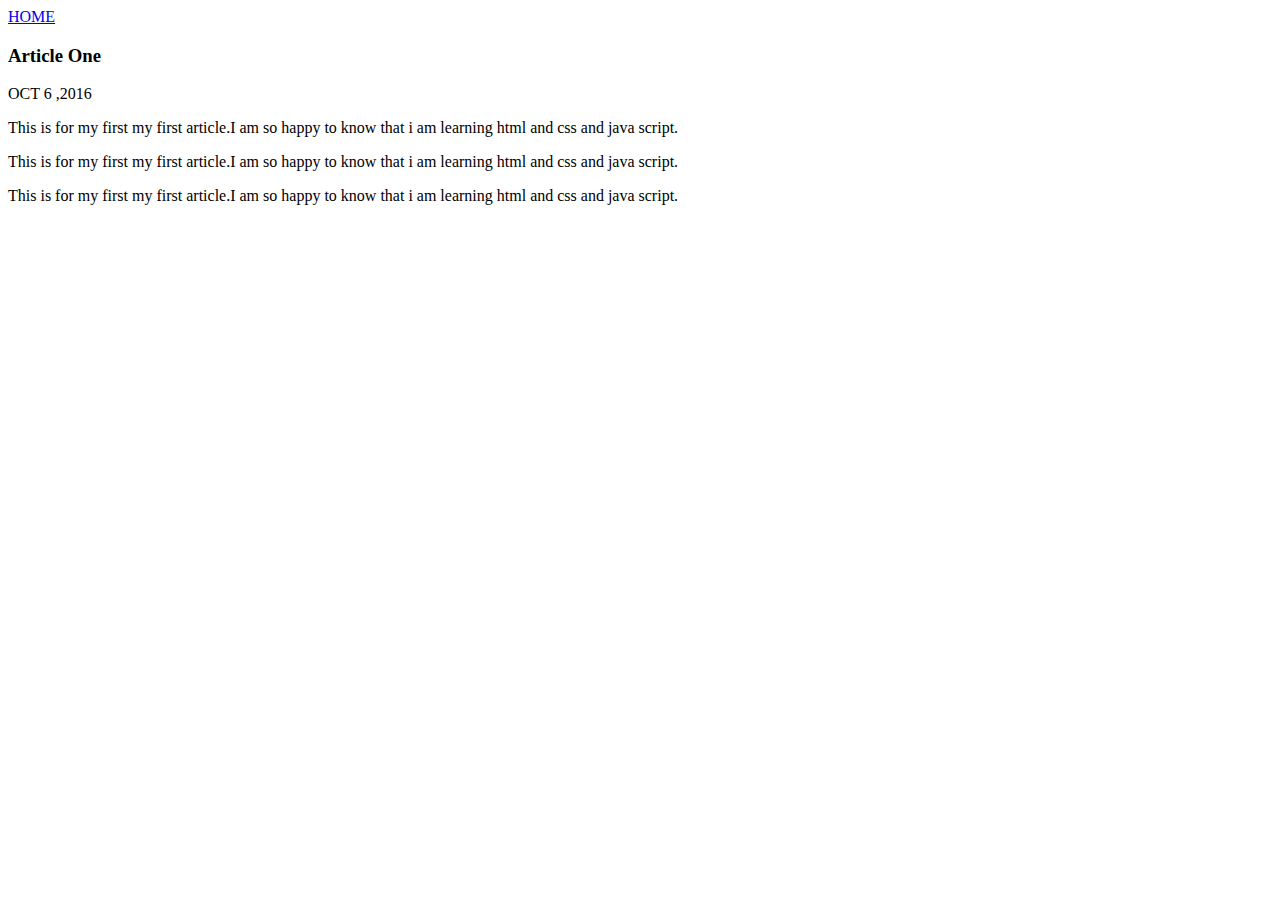
==== ui/one.html @ f8f1d655 "created article one" ====
<html>
<head>
	<title>Article One
	</title>
</head>
<body>
	<div>
		<a href="/">HOME</a>
	</div>
	</hr>
	<h3>
		Article One
	</h3>
	<div>
		OCT 6 ,2016
	</div>
	<div>
	<p>
		This is for my first my first article.I am so happy to know that i am learning html and css and java script.
    </p>
    <p>
		This is for my first my first article.I am so happy to know that i am learning html and css and java script.
    </p>
    <p>
		This is for my first my first article.I am so happy to know that i am learning html and css and java script.
    </p>
	</div>
</body>
</html>
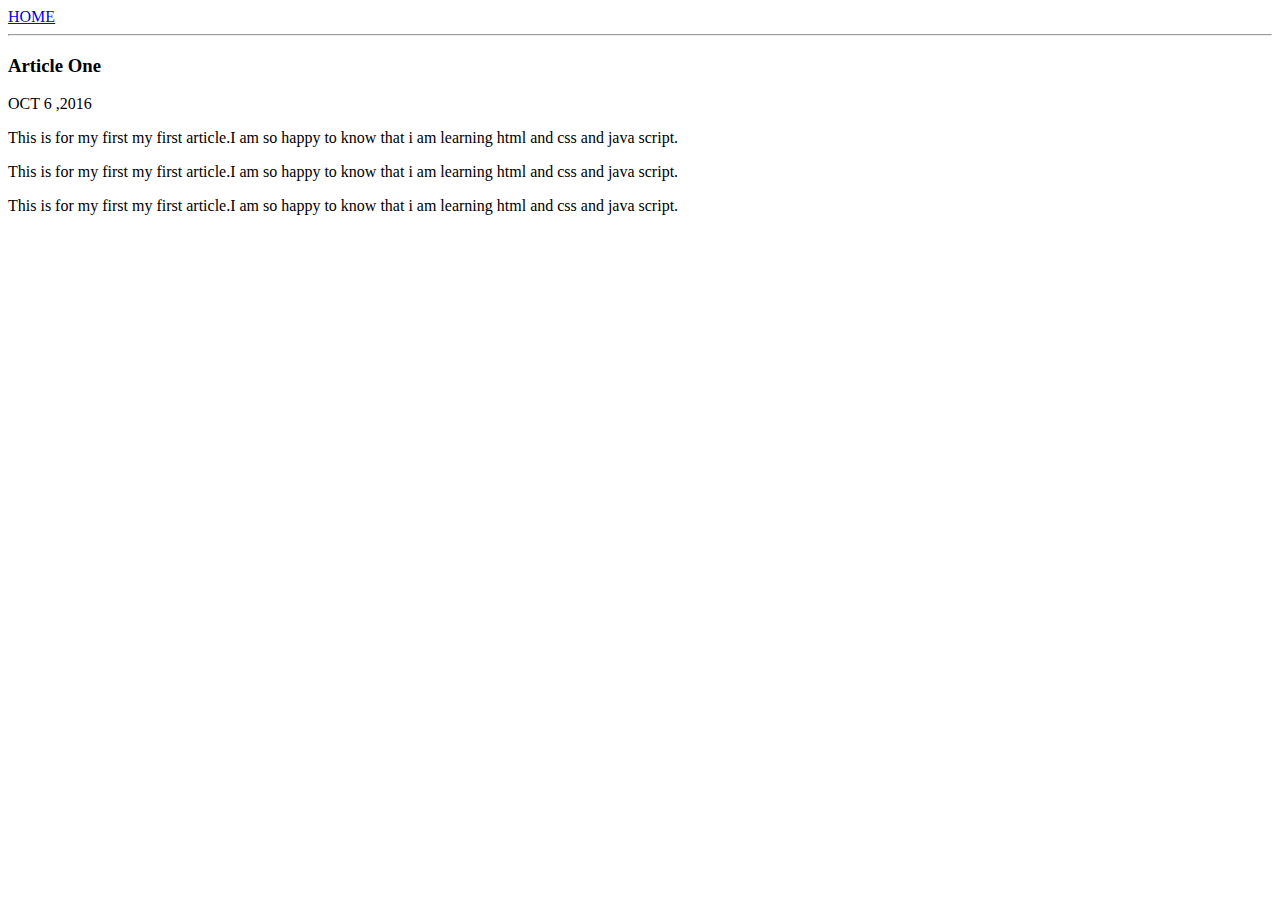
==== commit 0c0c0f27: "[imad-console] Updates ui/one.html" ====
--- a/ui/one.html
+++ b/ui/one.html
@@ -2,12 +2,13 @@
 <head>
 	<title>Article One
 	</title>
+	<meta charset="utf-8" name="viewport" content="width-device-width , initial-scale=1">
 </head>
 <body>
 	<div>
 		<a href="/">HOME</a>
 	</div>
-	</hr>
+	<hr>
 	<h3>
 		Article One
 	</h3>
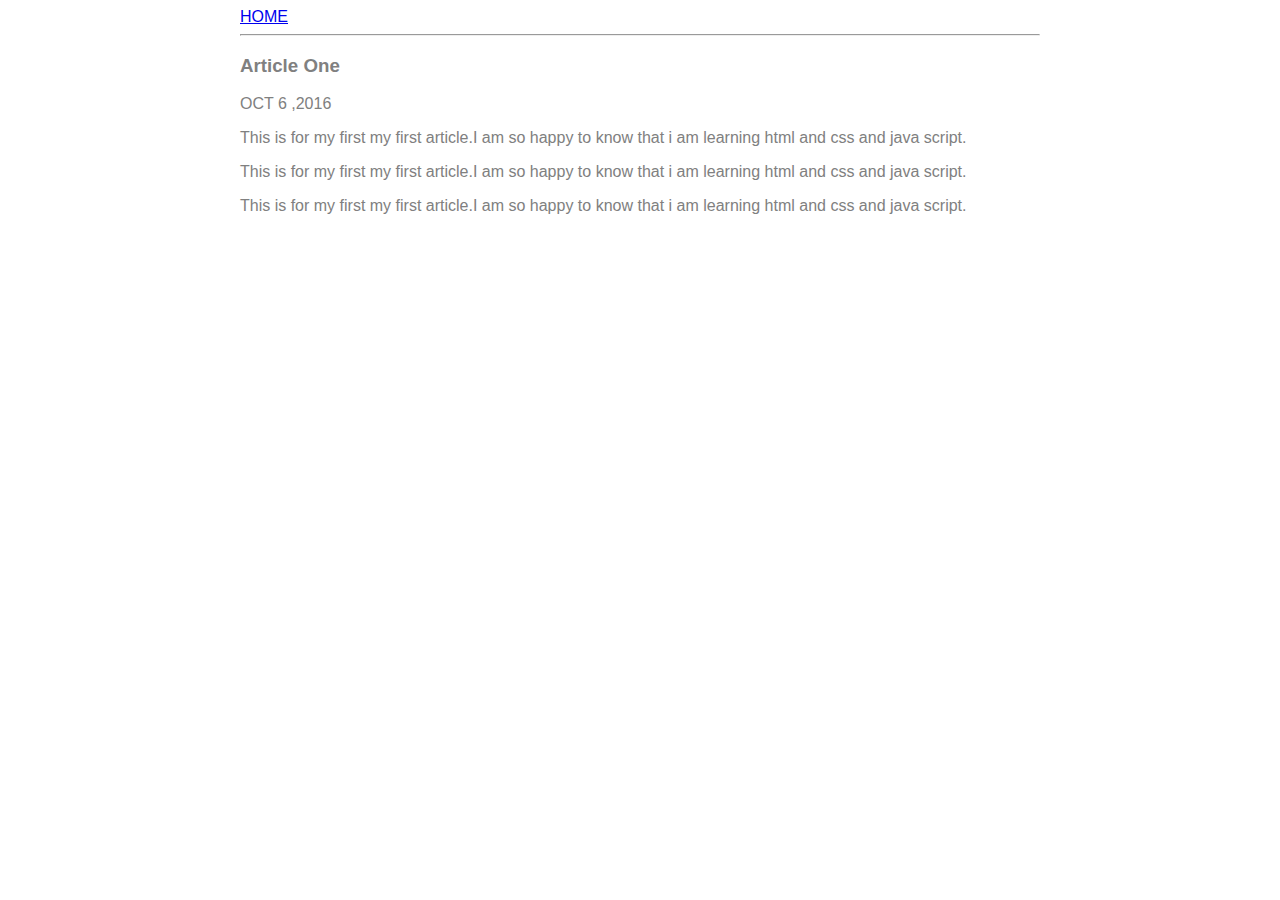
==== commit a64a71c2: "[imad-console] Updates ui/one.html" ====
--- a/ui/one.html
+++ b/ui/one.html
@@ -3,8 +3,18 @@
 	<title>Article One
 	</title>
 	<meta charset="utf-8" name="viewport" content="width-device-width , initial-scale=1">
+	<style>
+	.container{
+	    max-width:800px;
+	    margin: 0 auto;
+	    color :gray;
+	    font-family:sans-serif;
+	}
+	    
+	</style>
 </head>
 <body>
+    <div class="container">
 	<div>
 		<a href="/">HOME</a>
 	</div>
@@ -26,5 +36,6 @@
 		This is for my first my first article.I am so happy to know that i am learning html and css and java script.
     </p>
 	</div>
+	</div>
 </body>
 </html>
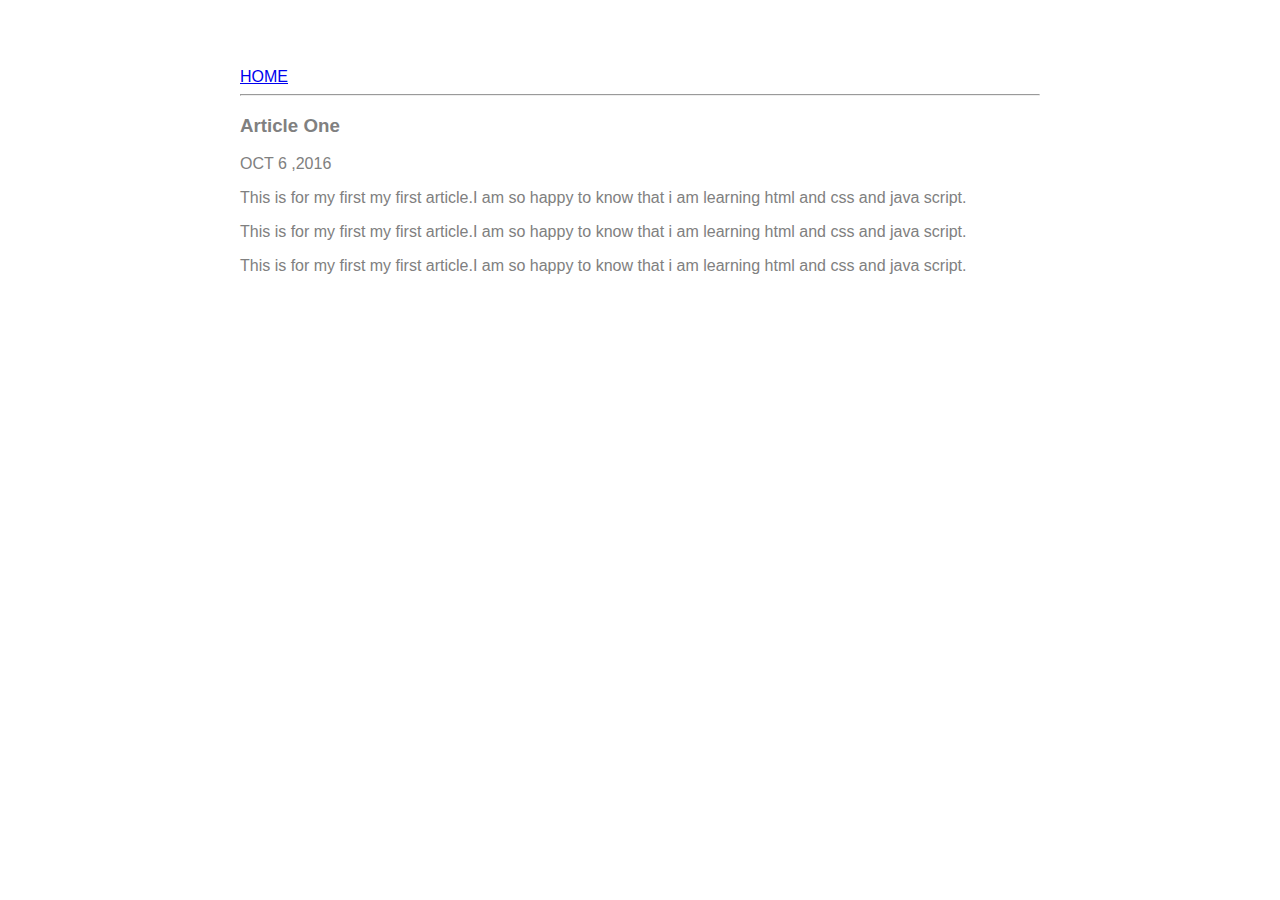
==== commit 5182fa50: "[imad-console] Updates ui/one.html" ====
--- a/ui/one.html
+++ b/ui/one.html
@@ -9,6 +9,7 @@
 	    margin: 0 auto;
 	    color :gray;
 	    font-family:sans-serif;
+	    padding-top: 60px;
 	}
 	    
 	</style>
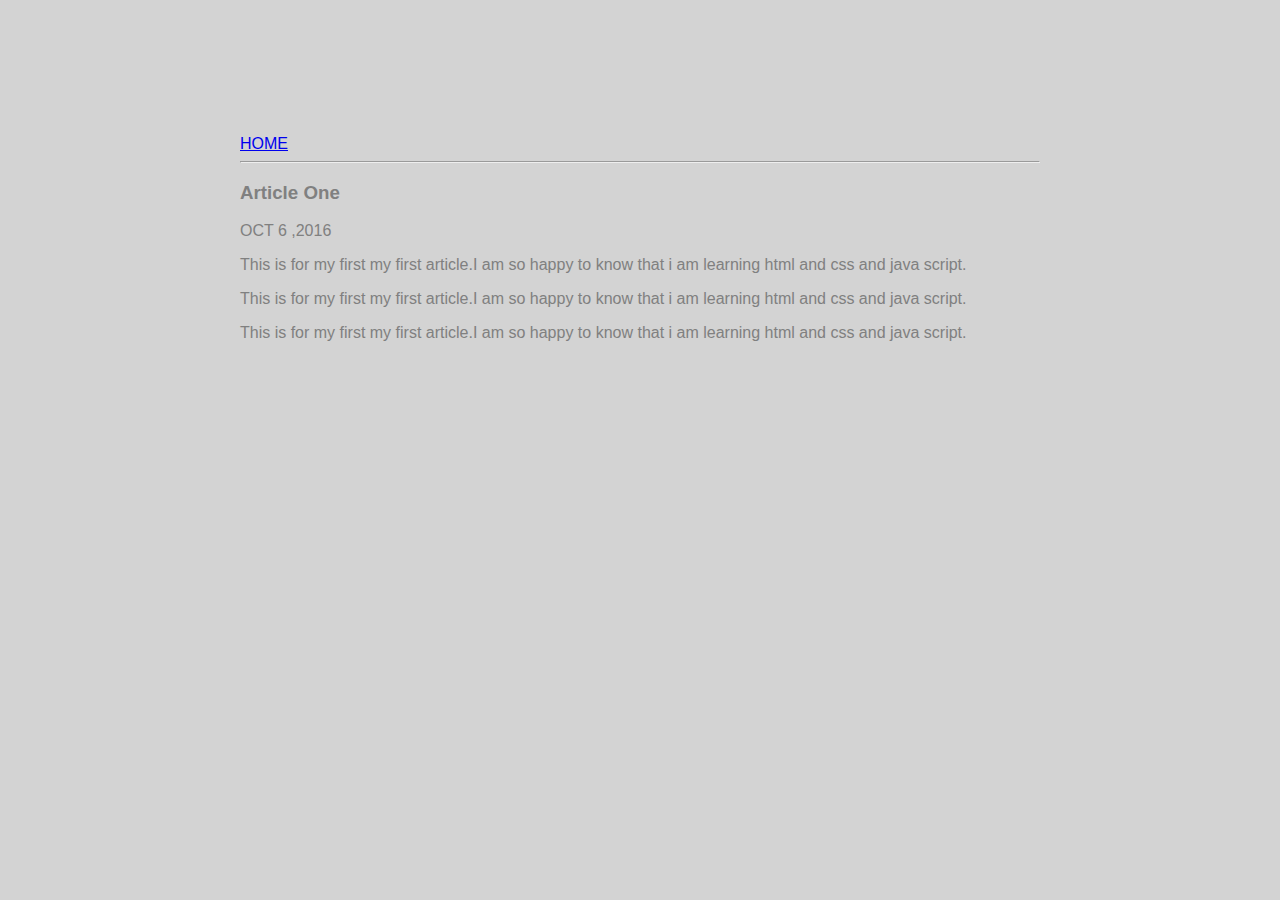
==== commit 37bb650c: "[imad-console] Updates ui/one.html" ====
--- a/ui/one.html
+++ b/ui/one.html
@@ -3,16 +3,7 @@
 	<title>Article One
 	</title>
 	<meta charset="utf-8" name="viewport" content="width-device-width , initial-scale=1">
-	<style>
-	.container{
-	    max-width:800px;
-	    margin: 0 auto;
-	    color :gray;
-	    font-family:sans-serif;
-	    padding-top: 60px;
-	}
-	    
-	</style>
+	<link rel="stylesheet" href="/ui/style.css">
 </head>
 <body>
     <div class="container">
--- a/ui/style.css
+++ b/ui/style.css
@@ -0,0 +1,32 @@
+body {
+    font-family: sans-serif;
+    background-color: lightgrey;
+    margin-top: 75px;
+}
+
+.center {
+    text-align: center;
+}
+
+.text-big {
+    font-size: 300%;
+}
+
+.bold {
+    font-weight: bold;
+}
+
+.img-medium {
+    height: 200px;
+}
+.container{
+	    max-width:800px;
+	    margin: 0 auto;
+	    color :gray;
+	    font-family:sans-serif;
+	    padding-top: 60px;
+	    padding-left:20px;
+	    padding-right:20px;
+	}
+	    
+
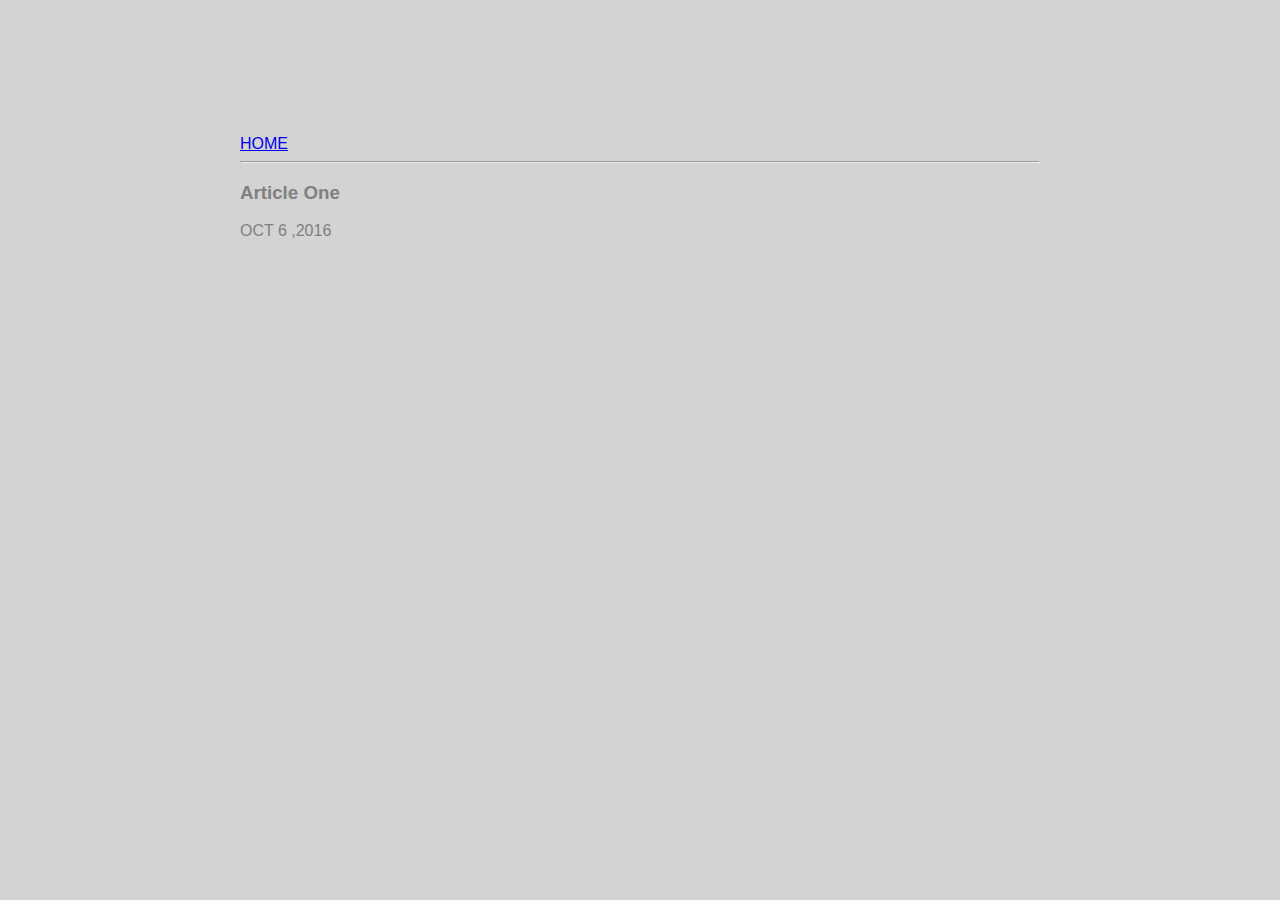
==== commit b9048f08: "[imad-console] Updates ui/one.html" ====
--- a/ui/one.html
+++ b/ui/one.html
@@ -18,15 +18,7 @@
 		OCT 6 ,2016
 	</div>
 	<div>
-	<p>
-		This is for my first my first article.I am so happy to know that i am learning html and css and java script.
-    </p>
-    <p>
-		This is for my first my first article.I am so happy to know that i am learning html and css and java script.
-    </p>
-    <p>
-		This is for my first my first article.I am so happy to know that i am learning html and css and java script.
-    </p>
+
 	</div>
 	</div>
 </body>
